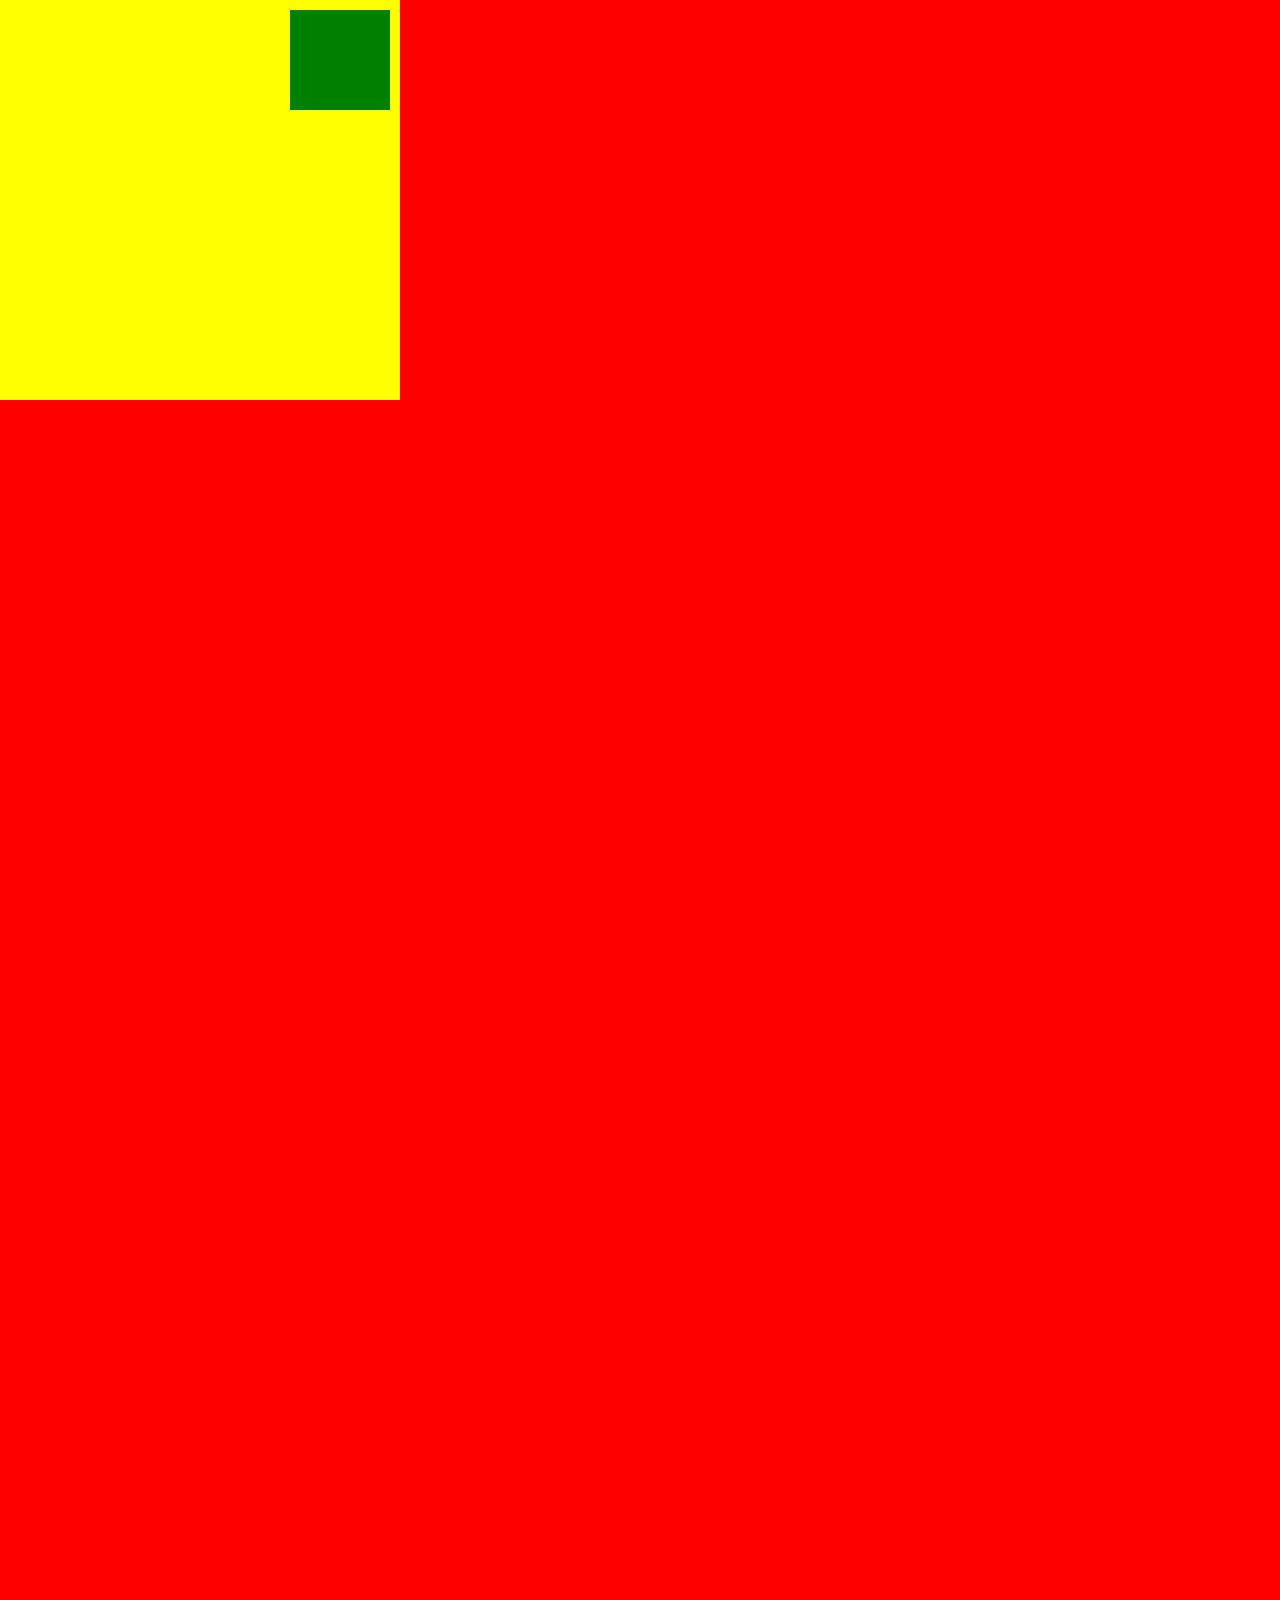
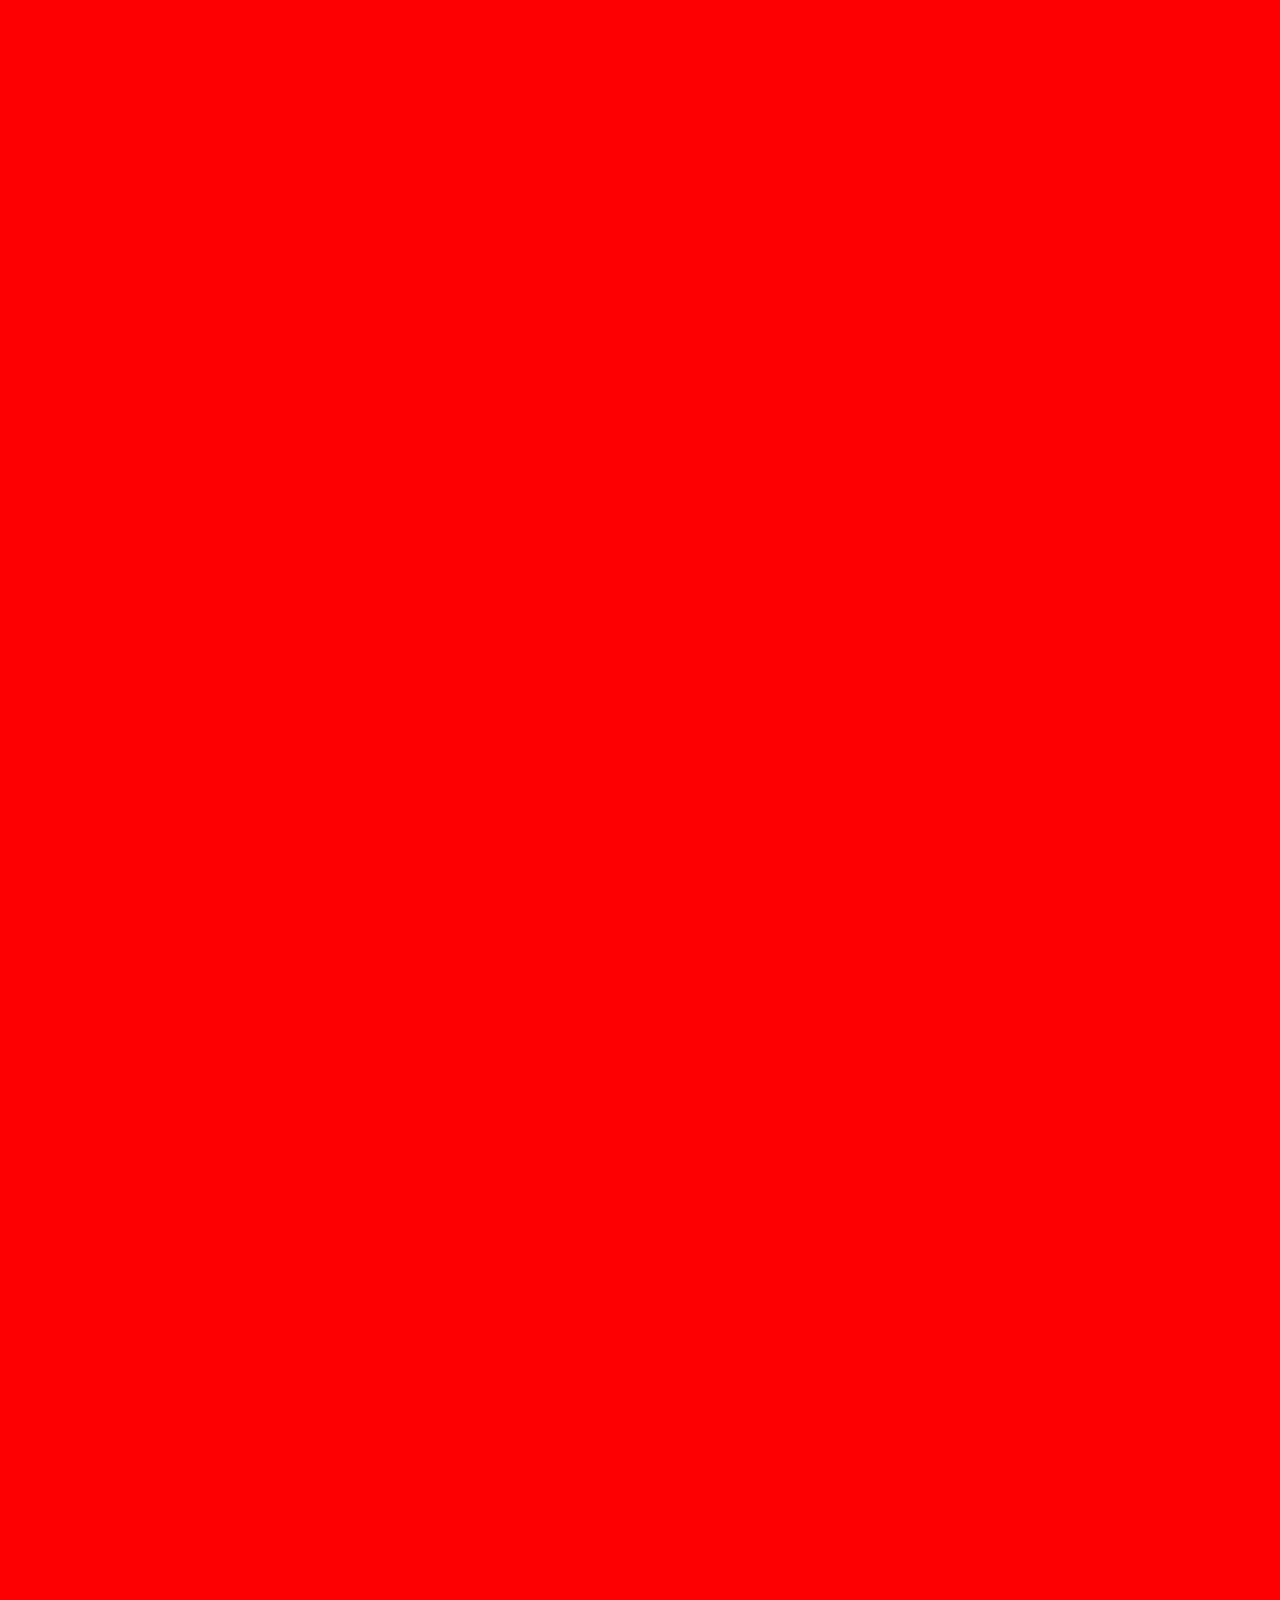
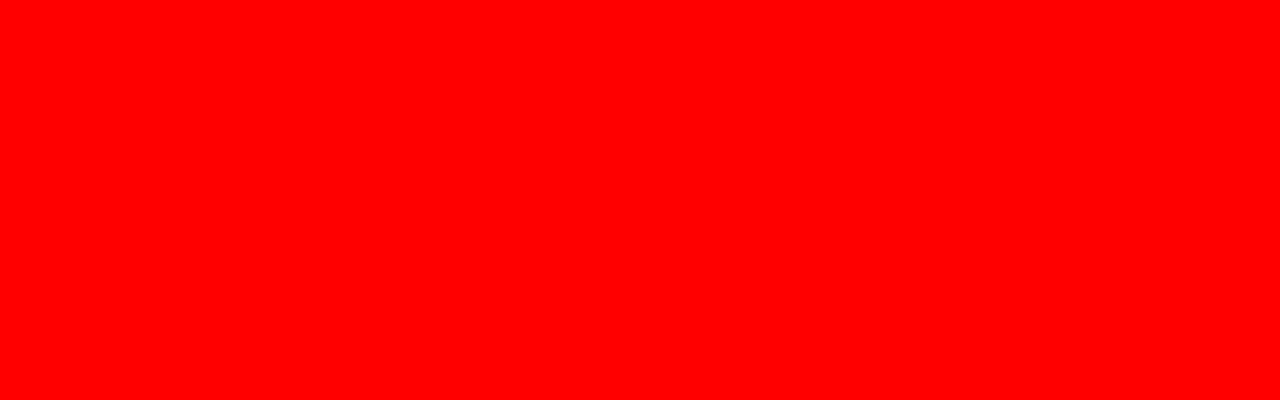
==== index.html @ 103a10a5 "Study 1Day" ====
<!DOCTYPE html>
<html>
    <head>
        <title>Position</title>
        <style>
        body,html{
            height: 100%;
            margin: 0;
            padding: 0;
        }
        body{
            height: 400%;
            background-color: red;
        }
        /*
        #boxOne{
            height: 300px;
            width: 300px;
            background-color: yellow;
            position:static;
        }
        #boxTwo{
            height: 300px;
            width: 300px;
            background-color: green;
            position:fixed;
            top:10px;
            right: 500px;
        }*/
        .abs-box{
            width:400px;
            height: 400px;
            background-color: yellow;
            position: relative;
        }
        .abs-child{
            width:100px;
            height: 100px;
            background-color: green;
            position: absolute;
            right: 10px;
            top:10px;
            
        }
            </style>
    </head>
    <body>
        <div class="abs-box">
            <div class="abs-child"></div>
        </div>
        <div id="boxOne">
            <div class="box-child"></div>
        </div>
        <div id="boxTwo">
                <div class="box-child"></div>
            </div>
    </body>
</html>
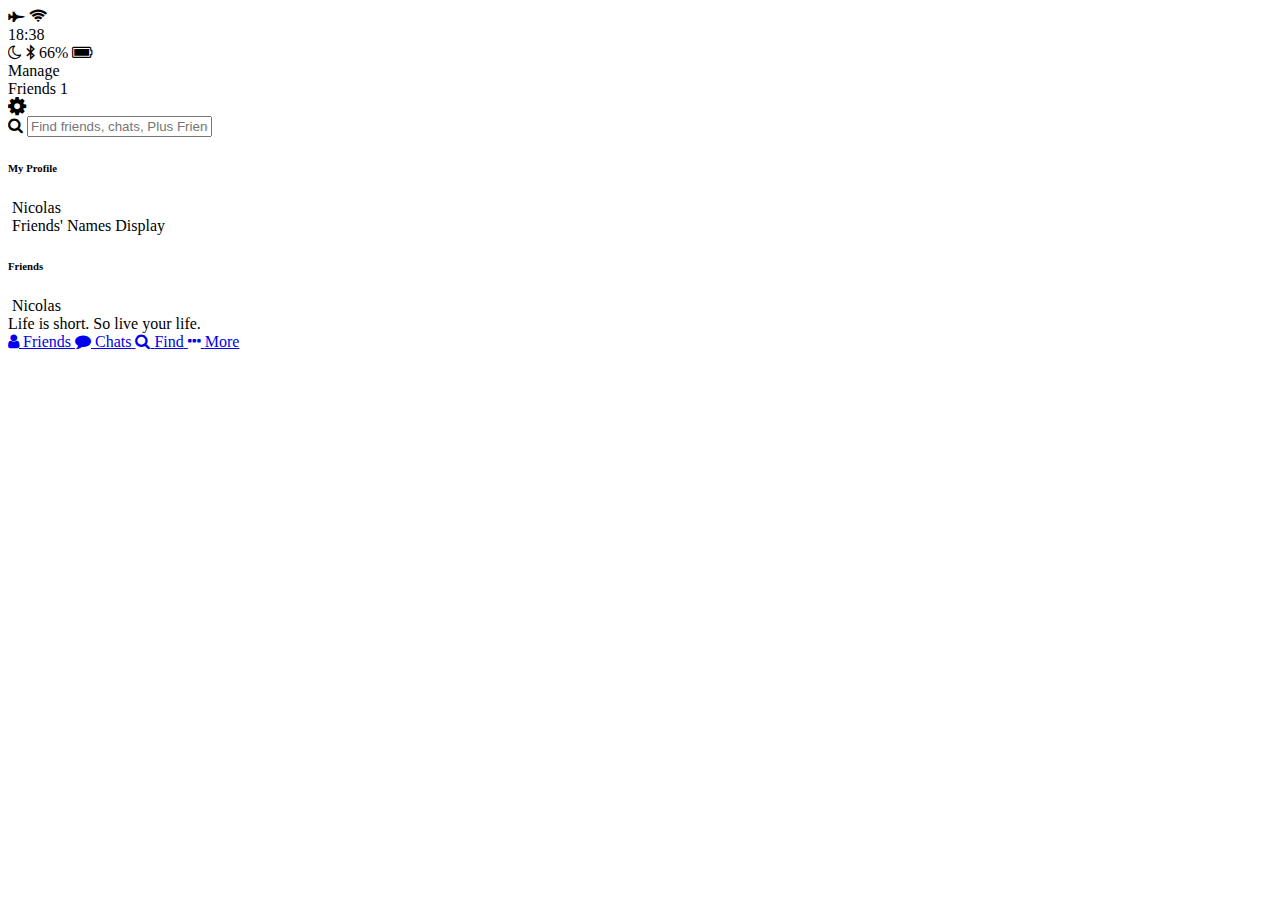
==== commit 1608e3e0: "Chapter 1-8" ====
--- a/index.html
+++ b/index.html
@@ -1,58 +1,92 @@
 <!DOCTYPE html>
-<html>
-    <head>
-        <title>Position</title>
-        <style>
-        body,html{
-            height: 100%;
-            margin: 0;
-            padding: 0;
-        }
-        body{
-            height: 400%;
-            background-color: red;
-        }
-        /*
-        #boxOne{
-            height: 300px;
-            width: 300px;
-            background-color: yellow;
-            position:static;
-        }
-        #boxTwo{
-            height: 300px;
-            width: 300px;
-            background-color: green;
-            position:fixed;
-            top:10px;
-            right: 500px;
-        }*/
-        .abs-box{
-            width:400px;
-            height: 400px;
-            background-color: yellow;
-            position: relative;
-        }
-        .abs-child{
-            width:100px;
-            height: 100px;
-            background-color: green;
-            position: absolute;
-            right: 10px;
-            top:10px;
-            
-        }
-            </style>
-    </head>
-    <body>
-        <div class="abs-box">
-            <div class="abs-child"></div>
+<html lang="en">
+<head>
+    <meta charset="UTF-8">
+    <meta name="viewport" content="width=device-width, initial-scale=1.0">
+    <meta http-equiv="X-UA-Compatible" content="ie=edge">
+    <link rel="stylesheet" href="https://maxcdn.bootstrapcdn.com/font-awesome/4.6.3/css/font-awesome.min.css">
+    <title>Friends</title>
+</head>
+<body>
+    <header>
+        <div class="header_top">
+            <div class="header_column">
+                <i class="fa fa-fighter-jet"></i>
+                <i class="fa fa-wifi"></i>
+            </div>
+            <div class="header_column">
+                <span class="header_time">18:38</span>
+            </div>
+            <div class="header_column">
+                <i class="fa fa-moon-o"></i>
+                <i class="fa fa-bluetooth-b"></i>
+                <span class="haedaer_battery">66% <i class="fa fa-battery-full"></i></span>
+            </div>
         </div>
-        <div id="boxOne">
-            <div class="box-child"></div>
+        <div class="header_bottom">
+            <div class="header_column">
+                <span class="header_text">Manage</span>
+            </div>
+            <div class="header_column">
+                <span class="header_text">Friends <span class="header_number">1</span></span>
+            </div>
+            <div class="header_column">
+                <i class="fa fa-cog fa-lg"></i>
+            </div>
         </div>
-        <div id="boxTwo">
-                <div class="box-child"></div>
+    </header>
+    <main class="friends">
+        <div class="search-bar">
+            <i class="fa fa-search"></i>
+            <input type="text" placeholder="Find friends, chats, Plus Friends">
+        </div>
+        <section class="friends_section">
+            <header class="friends_section-header">
+                <h6 class="friends_section-title">My Profile</h6>
+            </header>
+            <div class="friends_section-rows">
+                <div class="friends_section-row">
+                    <img src="" alt="">
+                    <span class="friends_section-name">Nicolas</span>
+                </div>
+                <div class="friends_section-row">
+                    <img src="" alt="">
+                    <span class="friends_section-name">Friends' Names Display</span>
+                </div>
             </div>
-    </body>
+        </section>
+        <section class="friends_section">
+                <header class="friends_section-header">
+                    <h6 class="friends_section-title">Friends</h6>
+                </header>
+                <div class="friends_section-rows">
+                    <div class="friends_section-row">
+                        <img src="" alt="">
+                        <span class="friends_section-name">Nicolas</span>
+                    </div>
+                    <span class="friends_section-tagline">
+                        Life is short. So live your life.
+                    </span>
+                </div>
+            </section>
+    </main>
+    <nav class="tab-bar">
+        <a href="index.html" class="tab-bar_tab tab-bar_tab--selected">
+            <i class="fa fa-user"></i>
+            <span class="tab-bar_title">Friends</span>
+        </a>
+        <a href="chats.html" class="tab-bar_tab">
+            <i class="fa fa-comment"></i>
+            <span class="tab-bar_title">Chats</span>
+        </a>
+        <a href="find.html" class="tab-bar_tab">
+            <i class="fa fa-search"></i>
+            <span class="tab-bar_title">Find</span>
+        </a>
+        <a href="more.html" class="tab-bar_tab">
+            <i class="fa fa-ellipsis-h"></i>
+            <span class="tab-bar_title">More</span>
+        </a>
+    </nav>
+</body>
 </html>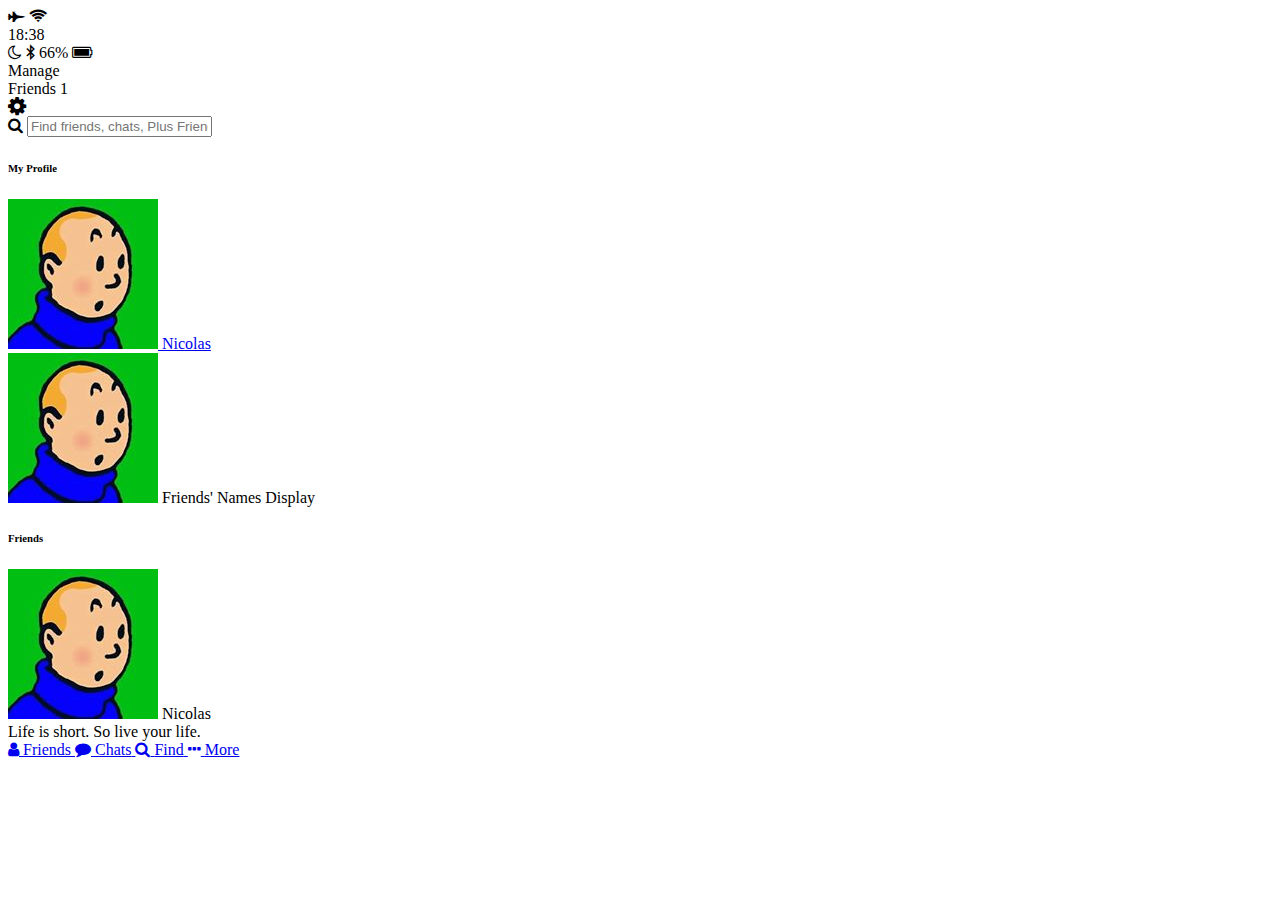
==== commit 63f84fa0: "Chat + Back to page Master" ====
--- a/index.html
+++ b/index.html
@@ -46,11 +46,13 @@
             </header>
             <div class="friends_section-rows">
                 <div class="friends_section-row">
-                    <img src="" alt="">
-                    <span class="friends_section-name">Nicolas</span>
+                    <a href="profile.html">
+                        <img src="images/avatar.jpg" alt="">
+                        <span class="friends_section-name">Nicolas</span>
+                    </a>
                 </div>
                 <div class="friends_section-row">
-                    <img src="" alt="">
+                    <img src="images/avatar.jpg" alt="">
                     <span class="friends_section-name">Friends' Names Display</span>
                 </div>
             </div>
@@ -61,7 +63,7 @@
                 </header>
                 <div class="friends_section-rows">
                     <div class="friends_section-row">
-                        <img src="" alt="">
+                        <img src="images/avatar.jpg" alt="">
                         <span class="friends_section-name">Nicolas</span>
                     </div>
                     <span class="friends_section-tagline">
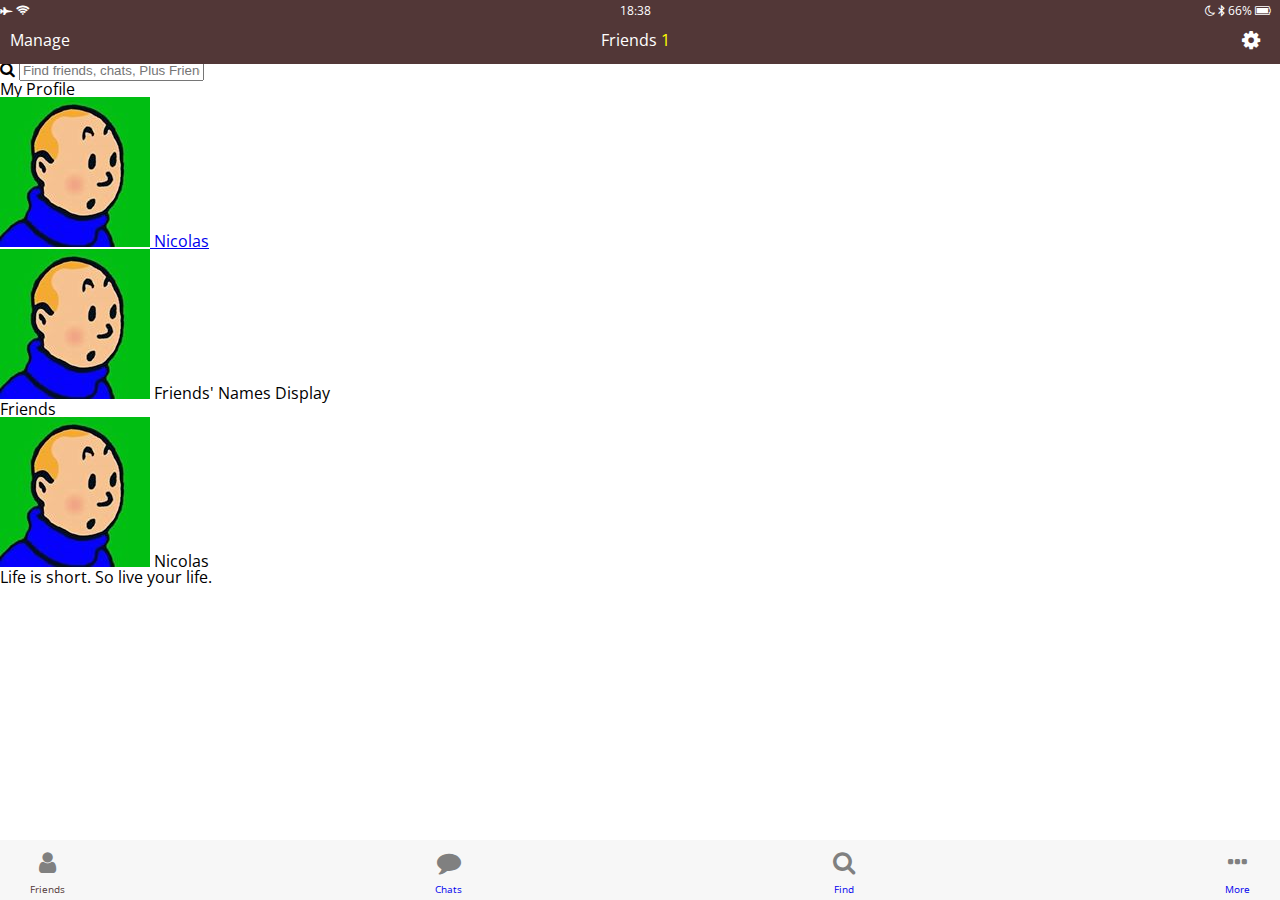
==== commit c3f79ddb: "nav css ing" ====
--- a/index.html
+++ b/index.html
@@ -5,10 +5,11 @@
     <meta name="viewport" content="width=device-width, initial-scale=1.0">
     <meta http-equiv="X-UA-Compatible" content="ie=edge">
     <link rel="stylesheet" href="https://maxcdn.bootstrapcdn.com/font-awesome/4.6.3/css/font-awesome.min.css">
+    <link rel="stylesheet" href="css/style.css">
     <title>Friends</title>
 </head>
 <body>
-    <header>
+    <header class="top-header">
         <div class="header_top">
             <div class="header_column">
                 <i class="fa fa-fighter-jet"></i>
--- a/css/style.css
+++ b/css/style.css
@@ -0,0 +1,5 @@
+@import url('https://fonts.googleapis.com/css?family=Open+Sans:400,600');
+@import 'reset.css';
+@import 'globals.css';
+@import 'header.css';
+@import 'navigation.css';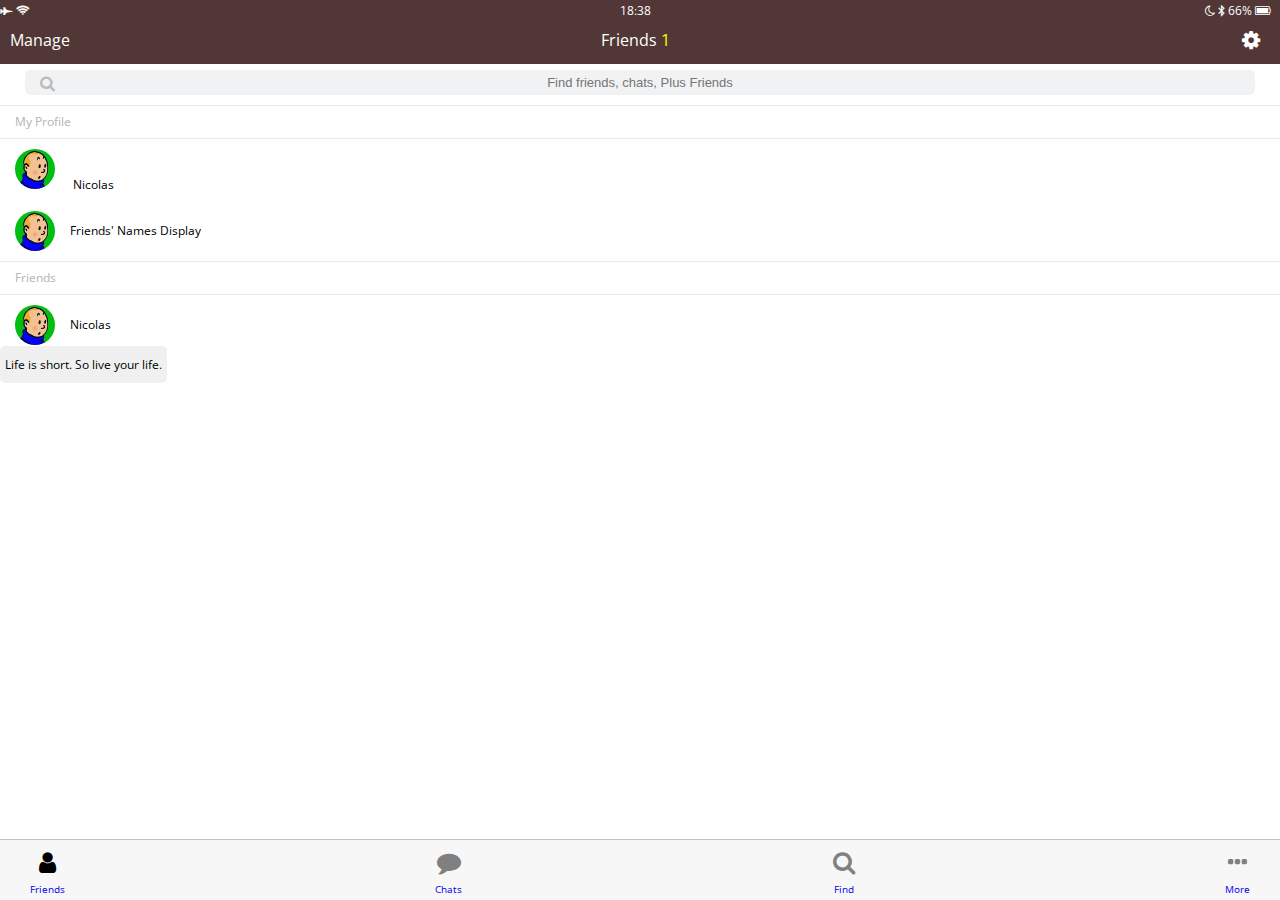
==== commit dccf84e9: "css #2-6 Done" ====
--- a/index.html
+++ b/index.html
@@ -63,7 +63,7 @@
                     <h6 class="friends_section-title">Friends</h6>
                 </header>
                 <div class="friends_section-rows">
-                    <div class="friends_section-row">
+                    <div class="friends_section-row with-tagline">
                         <img src="images/avatar.jpg" alt="">
                         <span class="friends_section-name">Nicolas</span>
                     </div>
--- a/css/style.css
+++ b/css/style.css
@@ -2,4 +2,6 @@
 @import 'reset.css';
 @import 'globals.css';
 @import 'header.css';
-@import 'navigation.css';+@import 'navigation.css';
+@import 'search-bar.css';
+@import 'friends.css';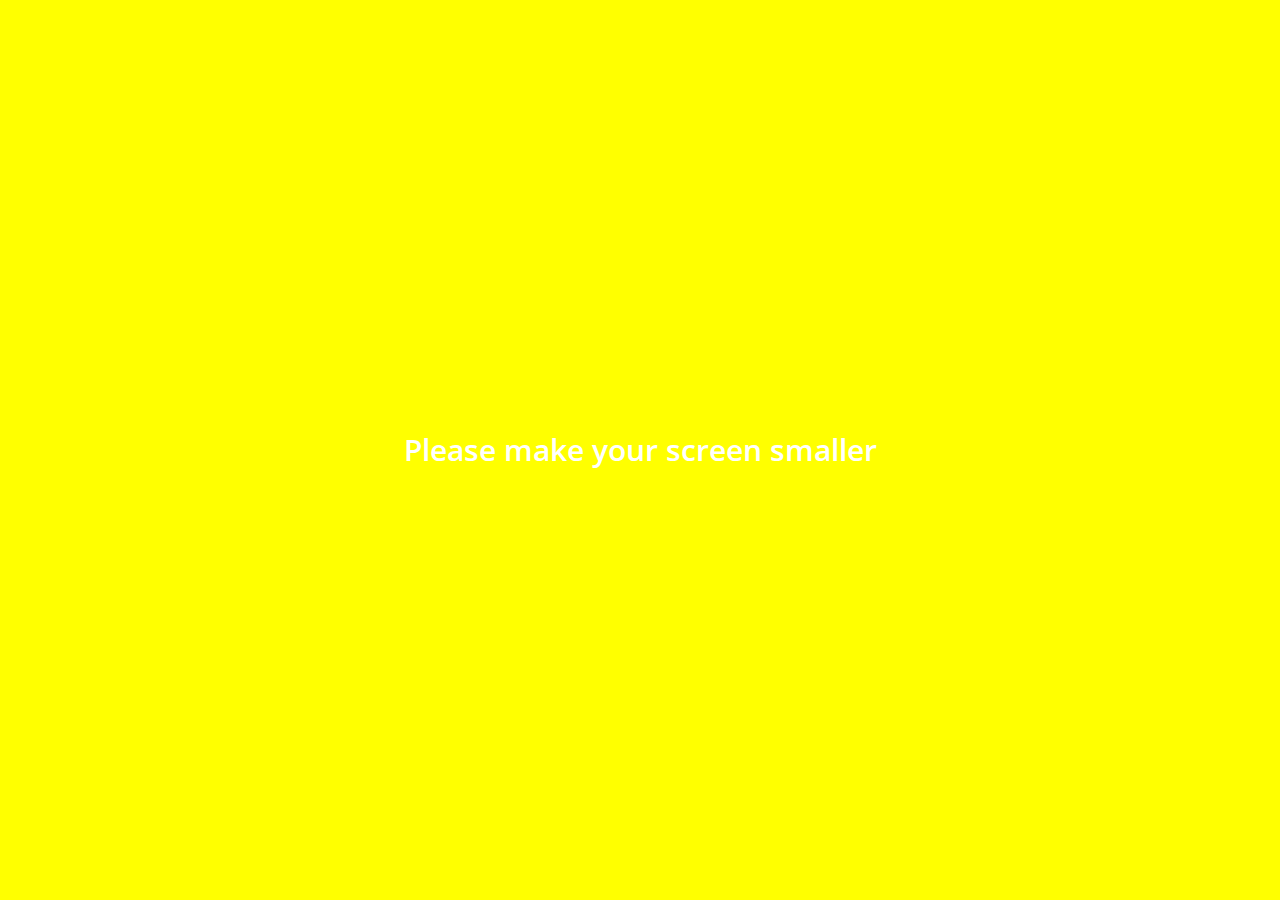
==== commit 846f5c15: "All Complite" ====
--- a/index.html
+++ b/index.html
@@ -91,5 +91,8 @@
             <span class="tab-bar_title">More</span>
         </a>
     </nav>
+    <div class="bigScreenText">
+        <span>Please make your screen smaller</span>
+    </div>
 </body>
-</html>+</html>
--- a/css/style.css
+++ b/css/style.css
@@ -4,4 +4,11 @@
 @import 'header.css';
 @import 'navigation.css';
 @import 'search-bar.css';
-@import 'friends.css';+@import 'friends.css';
+@import 'chats.css';
+@import 'find.css';
+@import 'more.css';
+@import 'profile.css';
+@import 'chat.css';
+@import 'bigScreen.css';
+@import 'mobile.css';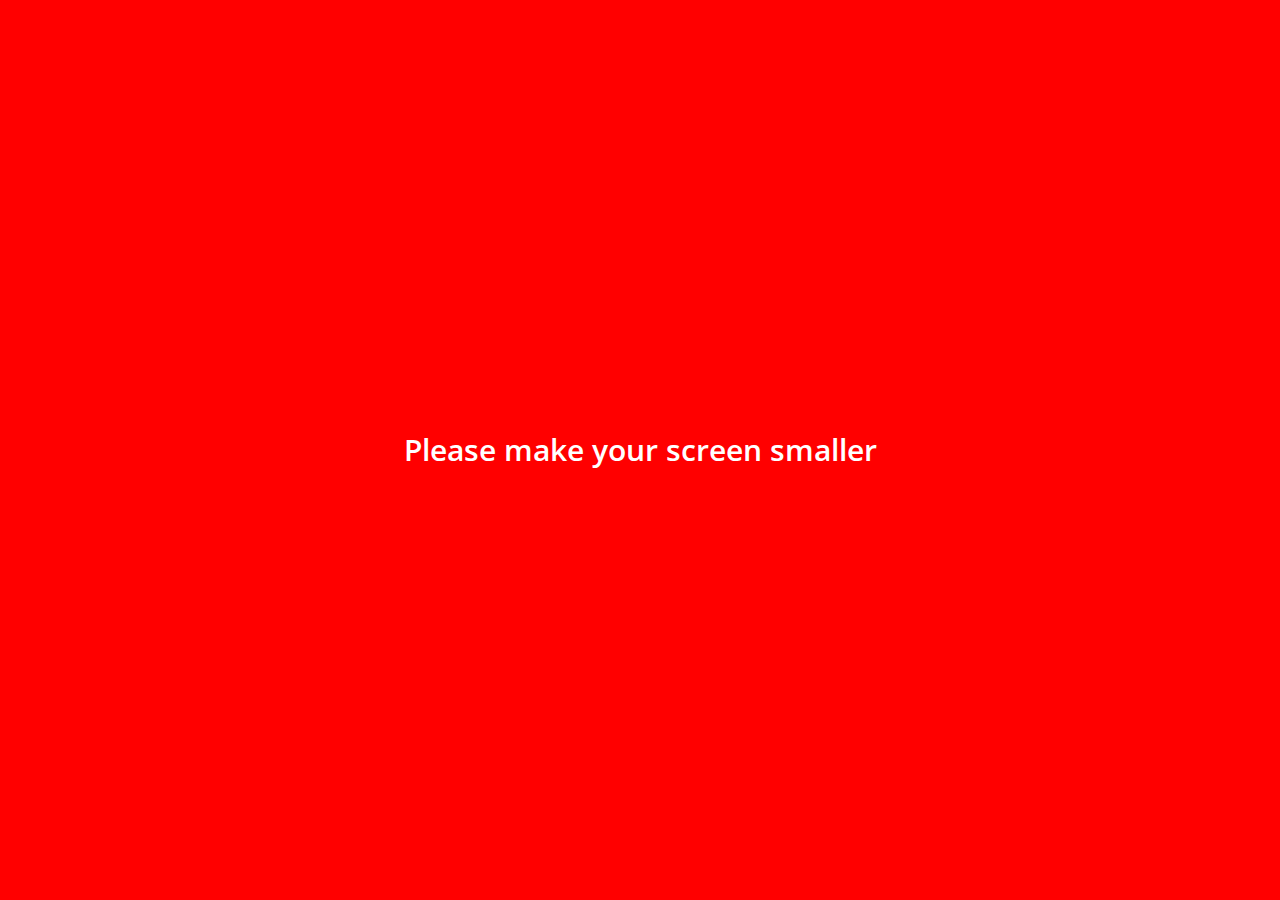
==== commit ea26d1ff: "Finish 1.0" ====
--- a/index.html
+++ b/index.html
@@ -49,7 +49,7 @@
                 <div class="friends_section-row">
                     <a href="profile.html">
                         <img src="images/avatar.jpg" alt="">
-                        <span class="friends_section-name">Nicolas</span>
+                        <span class="friends_section-name">이현선</span>
                     </a>
                 </div>
                 <div class="friends_section-row">
@@ -65,7 +65,7 @@
                 <div class="friends_section-rows">
                     <div class="friends_section-row with-tagline">
                         <img src="images/avatar.jpg" alt="">
-                        <span class="friends_section-name">Nicolas</span>
+                        <span class="friends_section-name">이현선</span>
                     </div>
                     <span class="friends_section-tagline">
                         Life is short. So live your life.
